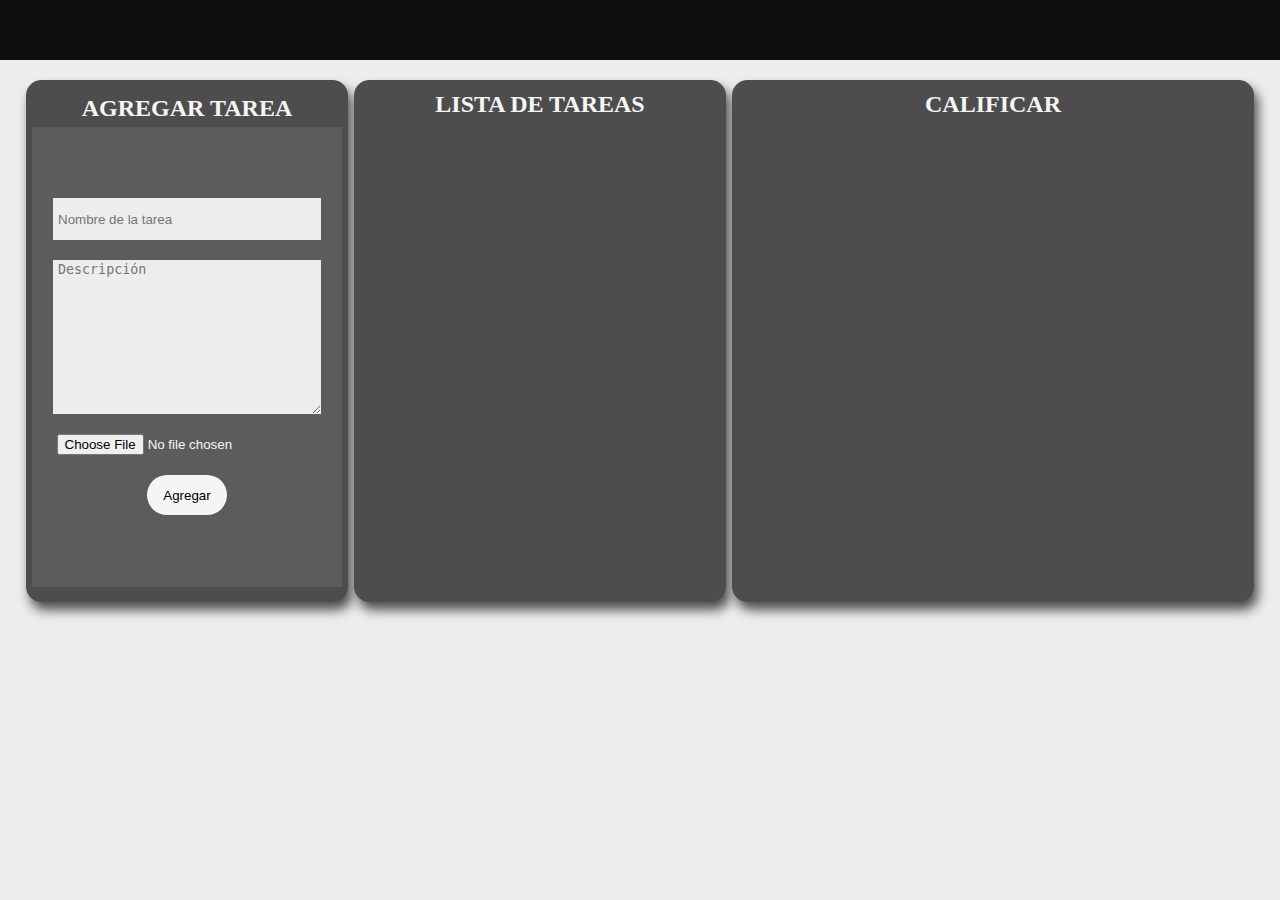
==== profesor/profesor.html @ 79482e6d "Se añadio el sistema de agregar tareas, funcionando en un 80%" ====
<!DOCTYPE html>
<html lang="en">
<head>
    <meta charset="UTF-8">
    <meta http-equiv="X-UA-Compatible" content="IE=edge">
    <meta name="viewport" content="width=device-width, initial-scale=1.0">
    <title>Document</title>
    <link rel="stylesheet" href="profesor.css">
    <script src="https://code.jquery.com/jquery-3.5.1.js" integrity="sha256-QWo7LDvxbWT2tbbQ97B53yJnYU3WhH/C8ycbRAkjPDc=" crossorigin="anonymous"></script>
</head>
<body>
    <header class="header"></header>
    <div class="main">
        <div class="addTask">
            <div class="Tittle">
                <h2>AGREGAR TAREA</h2>
            </div>
            <form class="formAdd" id="formAdd" enctype="multipart/form-data" method="POST">
                <input type="text" class="nombre" id="addNombre" name="addNombre" placeholder="Nombre de la tarea">
                <textarea rows="10" id="addDescripcion" name="addDescripcion" placeholder="Descripción" form="formAdd"></textarea>
                <input type="file" class="archivo" name="addFile" id="addFile">
                <input type="submit" class="btn_agregar" id="btn_agregar" value="Agregar">
            </form>
        </div>
        <div class="listTask">
            <div class="Tittle">
                <h2>LISTA DE TAREAS</h2>
            </div>
        </div>
        <div class="studendTask">
            <div class="Tittle">
                <h2>CALIFICAR</h2>
            </div>
        </div>
    </div>
    <script src="../js/profesor.js"></script>
</body>
</html>
---- profesor/profesor.css ----
* {
    margin: 0;
    border: 0;
    background-color: #ededed;
}

.header {
    width: 100%;
    height: 60px;
    background-color: rgb(15, 15, 15);
}

.main {
    width: calc(100% - 40px);
    height: 100%;
    padding: 20px;

    display: flex;
    justify-content: space-evenly;
    align-items: center;
}

.main .addTask {
    width: 300px;
    height: 500px;
    background-color: #4D4D4D;
    border-radius: 15px;
    border: 0.5px solid #4D4D4D;
    box-shadow: 4px 8px 12px #4D4D4D;
    padding: 10px;

    display: flex;
    flex-direction: column;
    justify-content: space-evenly;
    align-items: center;
}

.Tittle, .Tittle h2 {
    background-color: #4D4D4D;
    width: 100%;
    height: auto;
    text-align: center;
    color: whitesmoke;
}

.main .listTask {
    width: 350px;
    height: 500px;
    background-color: #4D4D4D;
    border-radius: 15px;
    border: 0.1px solid #4D4D4D;
    box-shadow: 4px 8px 12px #4D4D4D;
    padding: 10px;
}

.main .studendTask {
    width: 500px;
    height: 500px;
    background-color: #4D4D4D;
    border-radius: 15px;
    border: 0.5px solid #4D4D4D;
    box-shadow: 4px 8px 12px #4D4D4D;
    padding: 10px;
}

.formAdd {
    width: calc(100% - 10px);
    height: calc(90% - 10px);
    background-color: #5c5c5c;
    padding: 10px;

    display: flex;
    flex-direction: column;
    justify-content: center;
    align-items: center;
}

.formAdd .nombre {
    width: 90%;
    height: 40px;
    padding-left: 5px;
    margin-bottom: 20px;
}

.formAdd .descripcion {
    width: 90%;
    height: 150px;
    padding-left: 5px;
    margin-bottom: 20px;
}

.formAdd .archivo {
    width: 90%;
    background-color: transparent;
    color: whitesmoke;
}

.formAdd input:focus {
    outline: none;
}

.formAdd textarea {
    width: 90%;
    margin-bottom: 20px;
    padding-left: 5px;
}

.formAdd textarea:focus {
    outline: none;
}

.btn_agregar {
    margin-top: 20px;
    width: 80px;
    height: 40px;
    border-radius: 40px;
    background-color: whitesmoke;
}
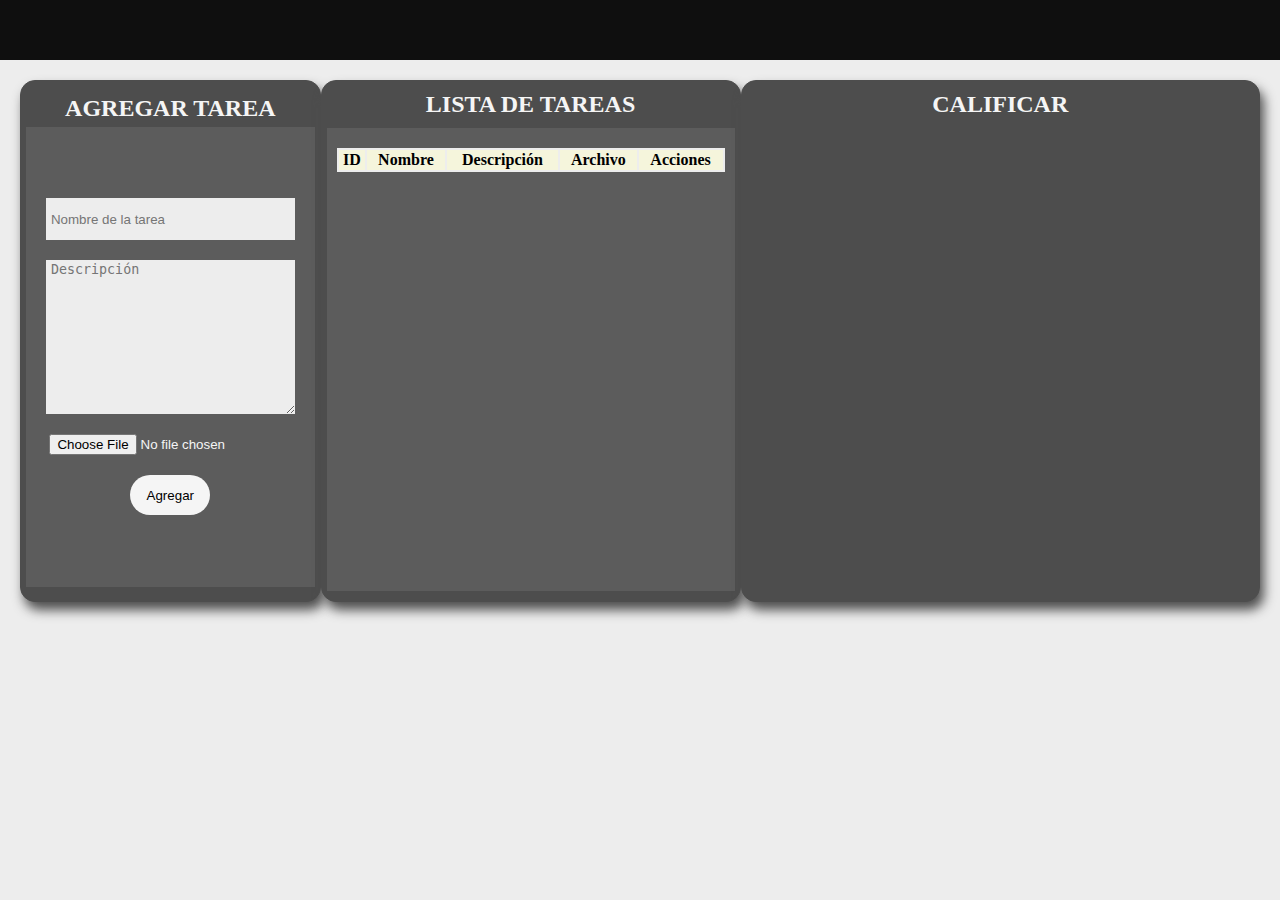
==== commit 3c88fb73: "Agregar, lista y borrar tareas, funcionando. Queda calificar" ====
--- a/profesor/profesor.html
+++ b/profesor/profesor.html
@@ -26,6 +26,18 @@
             <div class="Tittle">
                 <h2>LISTA DE TAREAS</h2>
             </div>
+            <div class="listaTareas">
+                <table >
+                    <tr>
+                        <th>ID</th>
+                        <th>Nombre</th>
+                        <th>Descripción</th>
+                        <th>Archivo</th>
+                        <th>Acciones</th>
+                    </tr>
+                    <tbody id="tasks"></tbody>
+                </table>
+            </div>
         </div>
         <div class="studendTask">
             <div class="Tittle">
--- a/profesor/profesor.css
+++ b/profesor/profesor.css
@@ -21,7 +21,7 @@
 }
 
 .main .addTask {
-    width: 300px;
+    width: 280px;
     height: 500px;
     background-color: #4D4D4D;
     border-radius: 15px;
@@ -44,13 +44,18 @@
 }
 
 .main .listTask {
-    width: 350px;
+    width: 400px;
     height: 500px;
     background-color: #4D4D4D;
     border-radius: 15px;
     border: 0.1px solid #4D4D4D;
     box-shadow: 4px 8px 12px #4D4D4D;
     padding: 10px;
+
+    display: flex;
+    flex-direction: column;
+    justify-content: center;
+    align-items: center;
 }
 
 .main .studendTask {
@@ -115,4 +120,33 @@
     height: 40px;
     border-radius: 40px;
     background-color: whitesmoke;
-}+}
+
+.btn_agregar:hover {
+    cursor: pointer;
+    background-color: wheat;
+}
+
+.listaTareas {
+    width: calc(100% - 10px);
+    height: calc(90% - 10px);
+    background-color: #5c5c5c;
+    margin-top: 10px;
+    padding: 20px 10px;
+
+    display: flex;
+    flex-direction: column;
+    align-items: center;
+}
+
+.listaTareas table {
+    width: 100%;
+}
+
+.listaTareas table tr {
+    border: none;
+}
+
+.listaTareas table tr th {
+    background-color: beige;
+}
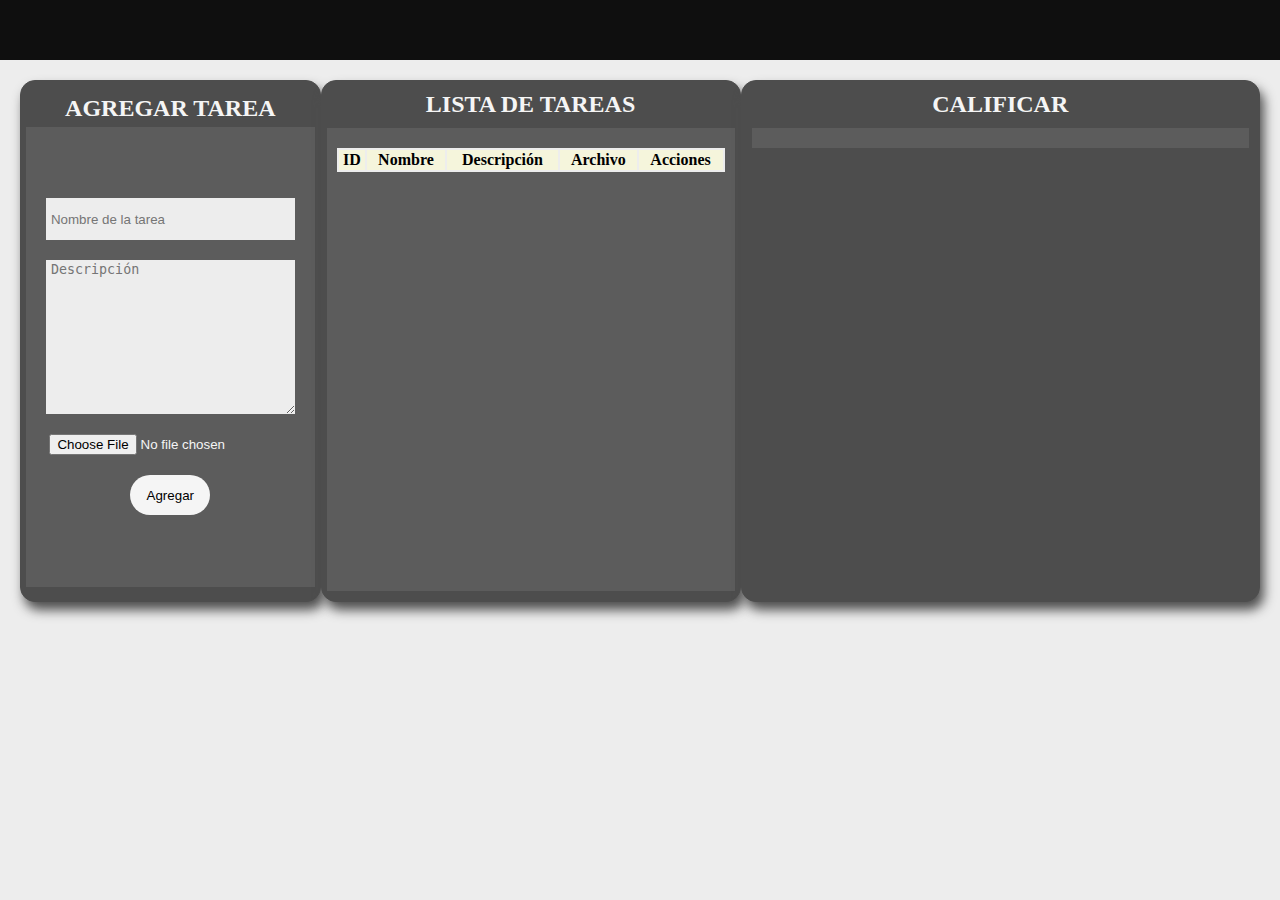
==== commit e239917d: "Sistema de calificar incompleto" ====
--- a/profesor/profesor.html
+++ b/profesor/profesor.html
@@ -43,6 +43,7 @@
             <div class="Tittle">
                 <h2>CALIFICAR</h2>
             </div>
+            <div class="contenedorCalificar" id="noc"></div>
         </div>
     </div>
     <script src="../js/profesor.js"></script>
--- a/profesor/profesor.css
+++ b/profesor/profesor.css
@@ -150,3 +150,27 @@
 .listaTareas table tr th {
     background-color: beige;
 }
+
+.contenedorCalificar {
+    background-color: #5c5c5c;
+    padding: 10px;
+    margin-top: 10px;
+}
+
+.contenedorEstudiante {
+    width: calc(100% - 25px);
+    padding: 10px;
+    border: 2px solid white;
+    background-color: transparent;
+    margin-bottom: 10px;
+}
+
+.contenedorEstudiante p {
+    background-color: transparent;
+    color: whitesmoke;
+}
+
+.frmCalificar {
+    margin-top: 5px;
+    background-color: transparent;
+}